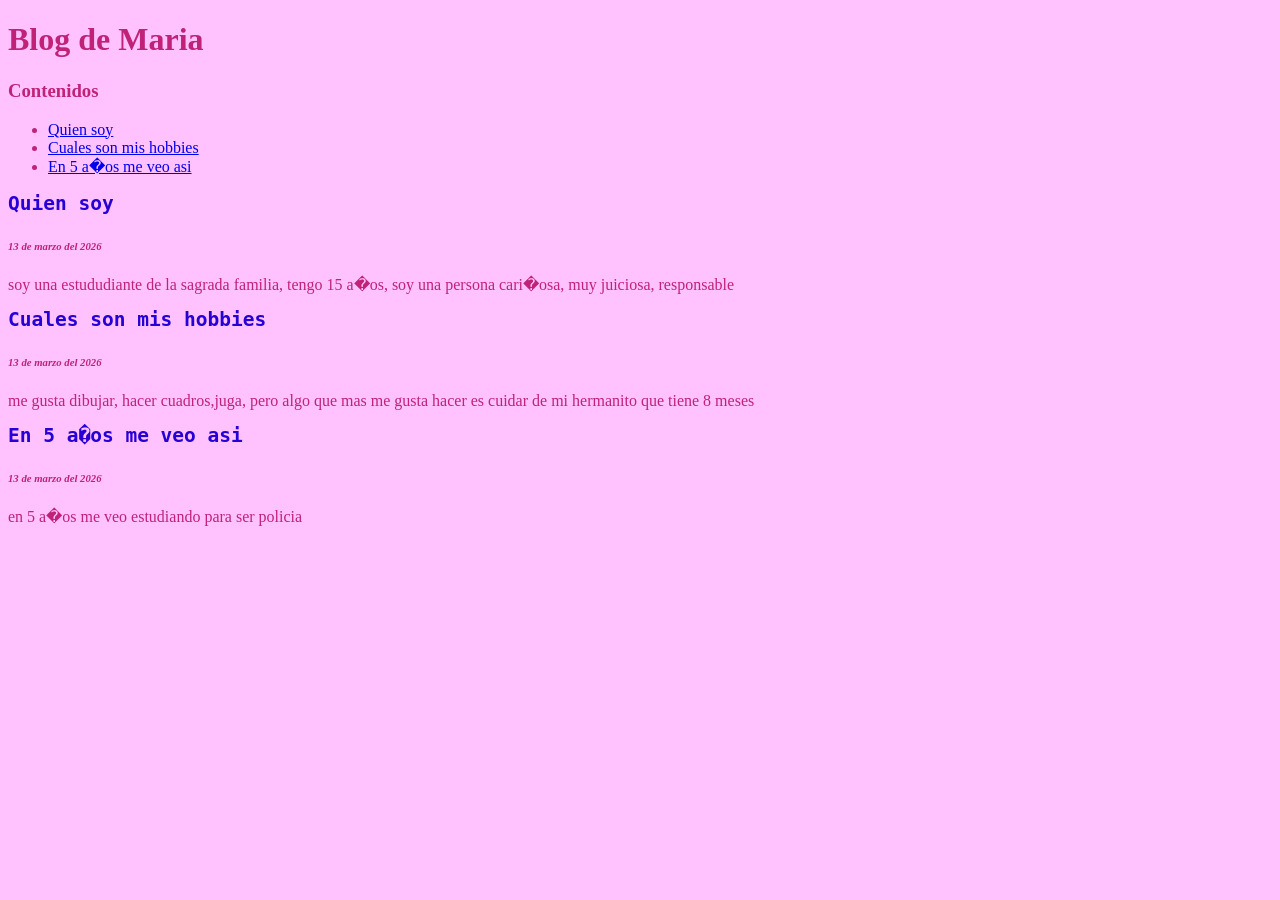
==== index.html @ a9e4a23d "Add files via upload" ====
<!DOCTYPE html>
<html>
    <head>
        <meta charset="utf-8">
        <title>Proyecto: Blog</title>
    </head>
    <body>
    <style>
        body{ 
            font-family:cursive;
            color: rgb(191, 34, 118);
            background: rgb(255, 194, 255);
            
        }
        h2{
            font-family:monospace;
            color:rgb(39, 0, 212);
        }
        p{
            line-height:15px;
        }
        
        h6{
            font-style:italic;
        }
    </style>
        
        <h1>Blog de Maria</h1>

        <h3>Contenidos</h3>
        <ul>
         <li>
         <a href="#primerpost">
         Quien soy
         </a>
         </li>
         
        <li>
         <a href="#segundopost">
        Cuales son mis hobbies
        </a>
        </li>
        <li>
        <a href="#tercerpost">
        En 5 a�os me veo asi
            </a>
        </li>
        </ul>
        
        <h2 id="primerpost">Quien soy </h2>
        <h6>13 de marzo del 2026</h6>
        
        <p>soy una estududiante de la sagrada familia, tengo 15 a�os, soy una persona cari�osa, muy juiciosa, responsable </p>
        
        
        <h2 id="segundopost">Cuales son mis hobbies </h2>
        <h6>13 de marzo del 2026</h6>
        
        <p>me gusta dibujar, hacer cuadros,juga, pero algo que mas me gusta hacer es cuidar de mi hermanito que tiene 8 meses  </p>
        
        
        <h2 id="tercerpost">En 5 a�os me veo asi </h2>
        <h6>13 de marzo del 2026</h6>
        
        <p>en 5 a�os me veo estudiando para ser policia </p>
        
    </body>
</html>
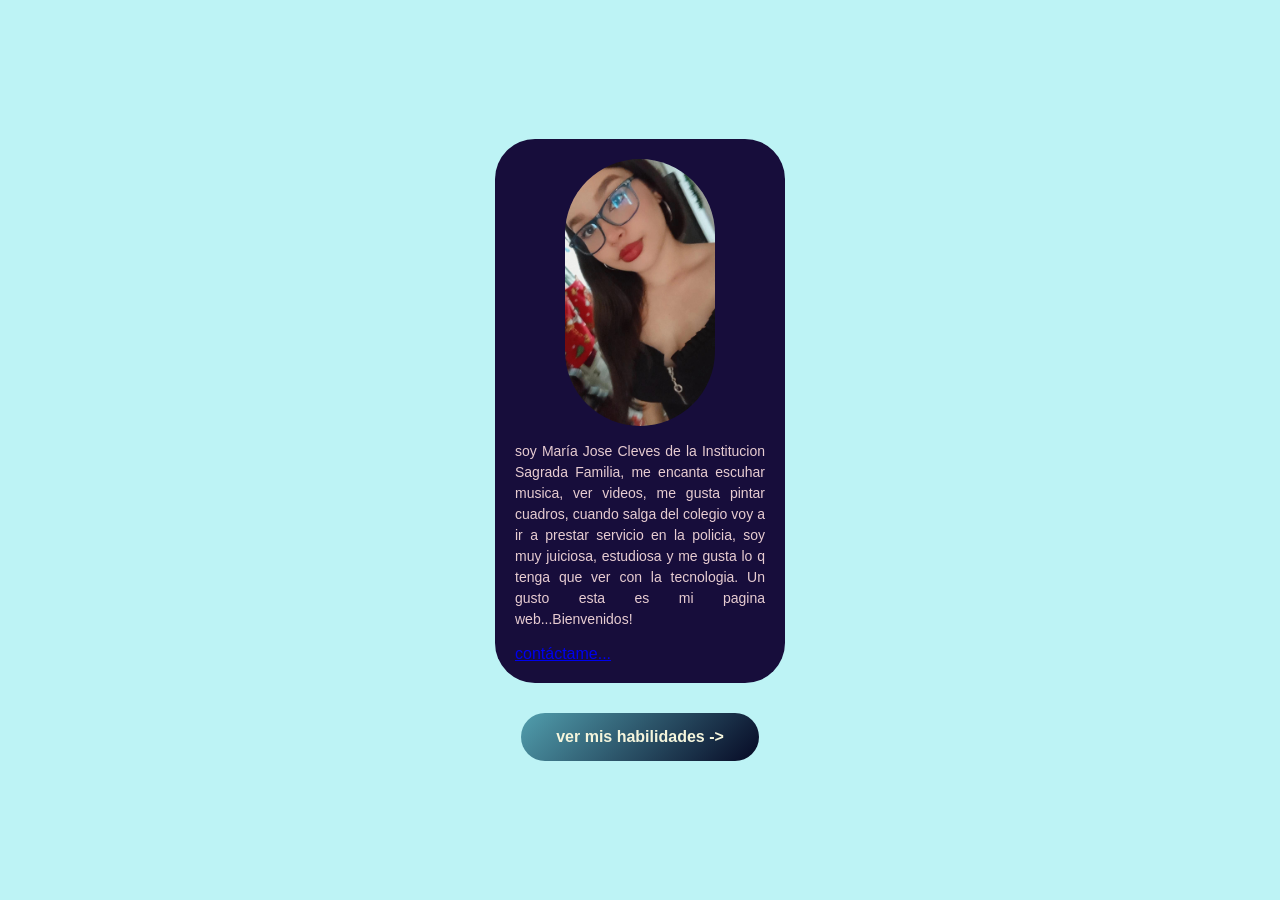
==== commit e9abbdfc: "Add files via upload" ====
--- a/index.html
+++ b/index.html
@@ -1,68 +1,22 @@
 <!DOCTYPE html>
-<html>
-    <head>
-        <meta charset="utf-8">
-        <title>Proyecto: Blog</title>
-    </head>
-    <body>
-    <style>
-        body{ 
-            font-family:cursive;
-            color: rgb(191, 34, 118);
-            background: rgb(255, 194, 255);
-            
-        }
-        h2{
-            font-family:monospace;
-            color:rgb(39, 0, 212);
-        }
-        p{
-            line-height:15px;
-        }
-        
-        h6{
-            font-style:italic;
-        }
-    </style>
-        
-        <h1>Blog de Maria</h1>
-
-        <h3>Contenidos</h3>
-        <ul>
-         <li>
-         <a href="#primerpost">
-         Quien soy
-         </a>
-         </li>
-         
-        <li>
-         <a href="#segundopost">
-        Cuales son mis hobbies
-        </a>
-        </li>
-        <li>
-        <a href="#tercerpost">
-        En 5 a�os me veo asi
-            </a>
-        </li>
-        </ul>
-        
-        <h2 id="primerpost">Quien soy </h2>
-        <h6>13 de marzo del 2026</h6>
-        
-        <p>soy una estududiante de la sagrada familia, tengo 15 a�os, soy una persona cari�osa, muy juiciosa, responsable </p>
-        
-        
-        <h2 id="segundopost">Cuales son mis hobbies </h2>
-        <h6>13 de marzo del 2026</h6>
-        
-        <p>me gusta dibujar, hacer cuadros,juga, pero algo que mas me gusta hacer es cuidar de mi hermanito que tiene 8 meses  </p>
-        
-        
-        <h2 id="tercerpost">En 5 a�os me veo asi </h2>
-        <h6>13 de marzo del 2026</h6>
-        
-        <p>en 5 a�os me veo estudiando para ser policia </p>
-        
-    </body>
+<html lang="es">
+<head>
+    <meta charset="UTF-8">
+    <meta name="viewport" content="width=device-width, initial-scale=1.0">
+    <title>Tarjeta de presentación</title> 
+    <link rel="stylesheet" href="style.css">
+</head>
+<body>
+    <div class="contenedor">
+        <div class="tarjeta">
+            <img src="foto.png" alt="Maria Jose CLeves">
+            <p>
+                soy María Jose Cleves de la Institucion Sagrada Familia, me encanta escuhar musica, ver videos, me gusta pintar cuadros, cuando salga del colegio voy a ir a prestar servicio en la policia, soy muy juiciosa, estudiosa y me gusta lo q tenga que ver con la tecnologia. Un gusto esta es mi pagina web...Bienvenidos!
+            </p>
+            <a href="mailto:mariajc@sagradafamiliapalmira.edu.co">contáctame...</a>
+        </div>
+        <a href="habilidades.html" class="btn-ver-mas"> ver mis habilidades -> </a>
+    </div>
+</boddy>
+</body>
 </html>
--- a/style.css
+++ b/style.css
@@ -0,0 +1,84 @@
+*{
+    padding: 0;
+    margin: 0;
+}
+
+body {
+    background-color: rgb(189, 243, 245);
+    display: flex;
+    justify-content: center;
+    align-items: center;
+    min-height: 100vh;
+    font-family: Arial, Helvetica, sans-serif;
+}
+
+/*contenedor de la pagina*/
+.contenedor{
+    display: flex;
+    flex-direction: column;
+    align-items: center;
+    gap: 30px;
+    padding: 20px;
+}
+
+/*tarjeta de presentacion*/
+.tarjeta{
+    background-color: rgb(23, 13, 59);
+    width: 250px;
+    border-radius: 40px;
+    display: flex;
+    flex-direction: column;
+    padding: 20px;
+    justify-content: space-around;
+    gap: 15px;
+}
+
+img{
+    width: 150px;
+    align-self:center ;
+    border-radius: 76px;
+}
+
+h1{
+    font-size: 20px;
+    text-align: center;
+    color: blueviolet;
+}
+
+p{
+    font-size: 14px;
+    text-align: justify;
+    color: rgb(231, 204, 209);
+    line-height: 1.5;
+}
+
+a:hover{
+    color: rgb(247, 247, 247);
+}
+
+/*Botón"ver más"*/
+.btn-ver-mas{
+    display: inline-block;
+    padding: 15px 35px;
+
+    background: linear-gradient(135deg, #519ead, #060924);
+    color: beige;
+
+text-decoration: none;
+
+border-radius: 30px;
+font-weight: bold;
+font-size: 16px;
+text-align: center;
+
+
+transition: all 0.3s ease;
+
+box-shadow: 0 4px 15px rgba(rgb(41, 19, 19), rgb(179, 110, 211), rgb(99, 99, 206), alpha);
+}
+
+.btn-ver-mas:hover {
+    transform: translate(-3px);
+    box-shadow:0 8px 25px rgb(218, 79, 211);
+    background: linear-gradient(135deg, #c54fb1, #adeb84);
+}
